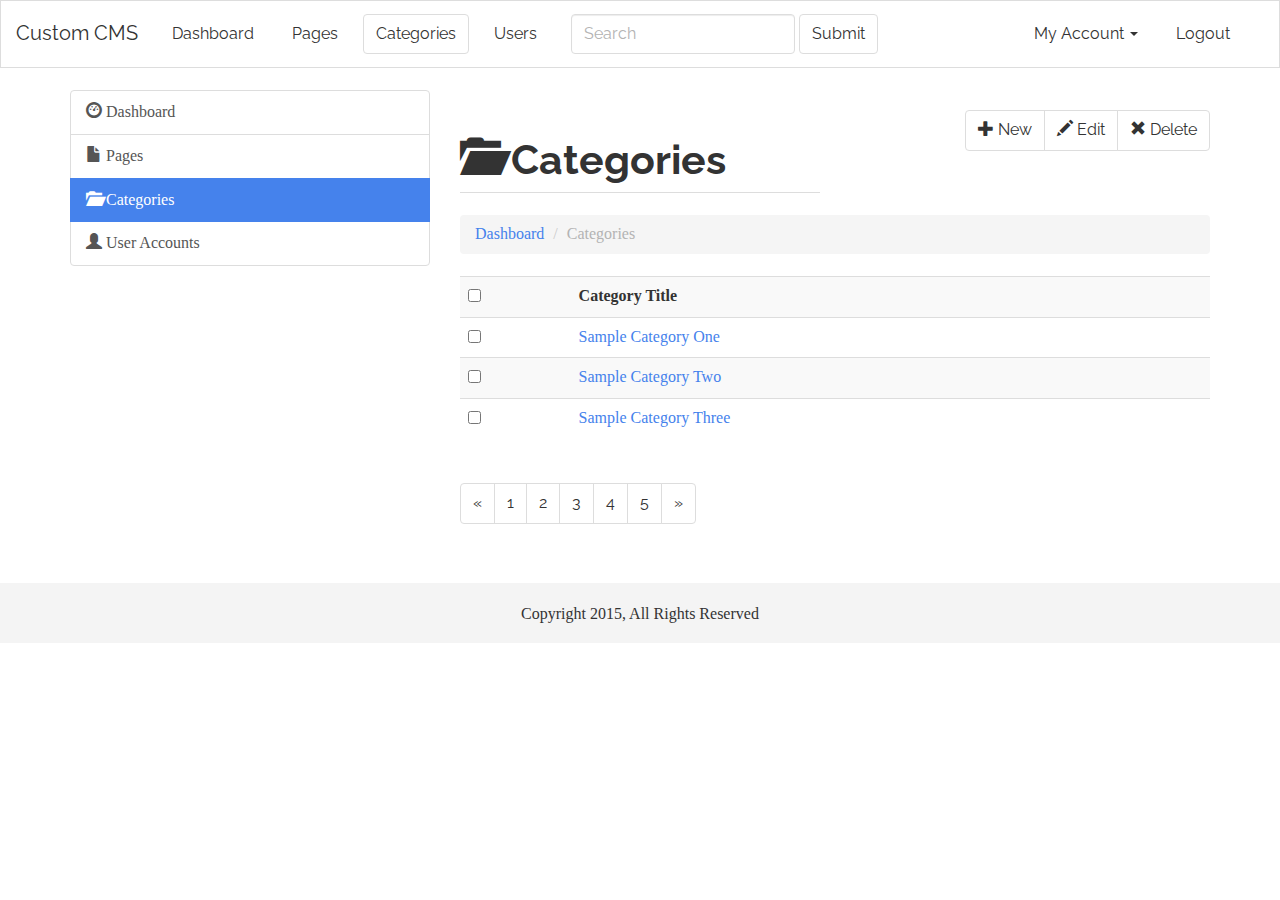
==== categories.html @ eb561da2 "first commit" ====
<!DOCTYPE html>
<html lang="en">
  <head>
    <meta charset="utf-8">
    <meta http-equiv="X-UA-Compatible" content="IE=edge">
    <meta name="viewport" content="width=device-width, initial-scale=1">

    <title>Categories</title>

    <!-- Bootstrap core CSS -->
    <link href="css/bootstrap.css" rel="stylesheet">

    <!-- Custom styles for this template -->
    <link href="css/style.css" rel="stylesheet">
  </head>

  <body>

  <nav class="navbar navbar-inverse">
    <div class="container-fluid">
      <div class="navbar-header">
        <button type="button" class="navbar-toggle collapsed" data-toggle="collapse" data-target="#bs-example-navbar-collapse-2">
          <span class="sr-only">Toggle navigation</span>
          <span class="icon-bar"></span>
          <span class="icon-bar"></span>
          <span class="icon-bar"></span>
        </button>
        <a class="navbar-brand" href="index.html">Custom CMS</a>
      </div>

      <div class="collapse navbar-collapse" id="bs-example-navbar-collapse-2">
        <ul class="nav navbar-nav">
          <li><a href="index.html">Dashboard<span class="sr-only">(current)</span></a></li>
          <li><a href="pages.html">Pages</a></li>
          <li class="active"><a href="categories.html">Categories</a></li>
          <li><a href="usres.html">Users</a></li>
        </ul>
        <form class="navbar-form navbar-left" role="search">
          <div class="form-group">
            <input type="text" class="form-control" placeholder="Search">
          </div>
          <button type="submit" class="btn btn-default">Submit</button>
        </form>
        <ul class="nav navbar-nav navbar-right">
          <li class="dropdown">
            <a href="#" class="dropdown-toggle" data-toggle="dropdown" role="button" aria-expanded="false">My Account <span class="caret"></span></a>
            <ul class="dropdown-menu" role="menu">
              <li><a href="#">Action</a></li>
              <li><a href="#">Another action</a></li>
              <li><a href="#">Something else here</a></li>
              <li class="divider"></li>
              <li><a href="#">Separated link</a></li>
              <li class="divider"></li>
              <li><a href="#">One more separated link</a></li>
            </ul>
          </li>
          <li><a href="login.html">Logout</a></li>
        </ul>
      </div>
    </div>
  </nav>
  
  <section>
    <div class="container">
      <div class="row">
        <div class="col-md-4">
          <div class="list-group">
            <a href="index.html" class="list-group-item">
              <i class="glyphicon glyphicon-dashboard"></i> Dashboard
            </a>
            <a href="pages.html" class="list-group-item">
              <i class="glyphicon glyphicon-file"></i> Pages
            </a>
            <a href="categories.html" class="list-group-item active">
              <i class="glyphicon glyphicon-folder-open"></i> Categories
            </a>
            <a href="users.html" class="list-group-item">
              <i class="glyphicon glyphicon-user"></i> User Accounts
            </a>
          </div>
        </div>
        <div class="col-md-8">
          <div class="row">
            <div class="col-md-6">
              <h1 class="page-header"><i class="glyphicon glyphicon-folder-open"></i> Categories</h1>
            </div>
            <div class="col-md-6">
              <div class="btn-group actions" role="group">
                <a href="#" class="btn btn-default"><i class="glyphicon glyphicon-plus"></i> New</a>
                <a href="#" class="btn btn-default"><i class="glyphicon glyphicon-pencil"></i> Edit</a>
                <a href="#" class="btn btn-default"><i class="glyphicon glyphicon-remove"></i> Delete</a>
              </div>
            </div>
          </div>
          <ol class="breadcrumb">
            <li><a href="index.html">Dashboard</a></li>
            <li class="active">Categories</li>
          </ol>
            <table class="table table-striped">
              <tr>
                <th><input type="checkbox"></th>
                <th>Category Title</th>
              </tr>
              <tr>
                <td><input type="checkbox"></td>
                <td><a href="category.html">Sample Category One</a></td>
              </tr>
              <tr>
                <td><input type="checkbox"></td>
                <td><a href="category.html">Sample Category Two</a></td>
              </tr>
              <tr>
                <td><input type="checkbox"></td>
                <td><a href="category.html">Sample Category Three</a></td>
              </tr>
            </table>
            <nav>
              <ul class="pagination">
                <li>
                  <a href="#" aria-label="Previous">
                    <span aria-hidden="true">&laquo;</span>
                  </a>
                </li>
                <li><a href="#">1</a></li>
                <li><a href="#">2</a></li>
                <li><a href="#">3</a></li>
                <li><a href="#">4</a></li>
                <li><a href="#">5</a></li>
                <li>
                  <a href="#" aria-label="Next">
                    <span aria-hidden="true">&raquo;</span>
                  </a>
                </li>
              </ul>
            </nav>
        </div>
      </div>
    </div>    
  </section>

  <footer>
    <p>Copyright 2015, All Rights Reserved</p>
  </footer>

    <!-- Bootstrap core JavaScript
    ================================================== -->
    <!-- Placed at the end of the document so the pages load faster -->
    <script src="https://ajax.googleapis.com/ajax/libs/jquery/1.11.2/jquery.min.js"></script>
    <script src="js/bootstrap.js"></script>
  </body>
</html>
---- css/style.css ----
.navbar{
	border-radius: 0;
}

body#login {
  padding-bottom: 40px;
  background-color: #eee;
}

.form-signin {
  max-width: 330px;
  padding: 15px;
  margin: 0 auto;
}
.form-signin .form-signin-heading,
.form-signin .checkbox {
  margin-bottom: 10px;
}
.form-signin .checkbox {
  font-weight: normal;
}
.form-signin .form-control {
  position: relative;
  height: auto;
  -webkit-box-sizing: border-box;
     -moz-box-sizing: border-box;
          box-sizing: border-box;
  padding: 10px;
  font-size: 16px;
}
.form-signin .form-control:focus {
  z-index: 2;
}
.form-signin input[type="email"] {
  margin-bottom: -1px;
  border-bottom-right-radius: 0;
  border-bottom-left-radius: 0;
}
.form-signin input[type="password"] {
  margin-bottom: 10px;
  border-top-left-radius: 0;
  border-top-right-radius: 0;
}

footer{
	margin-top: 30px;
	padding-top: 20px;
	height: 60px;
	text-align: center;
	background-color: #f4f4f4;
}

.actions{
	float:right;
	margin-top: 20px;
}
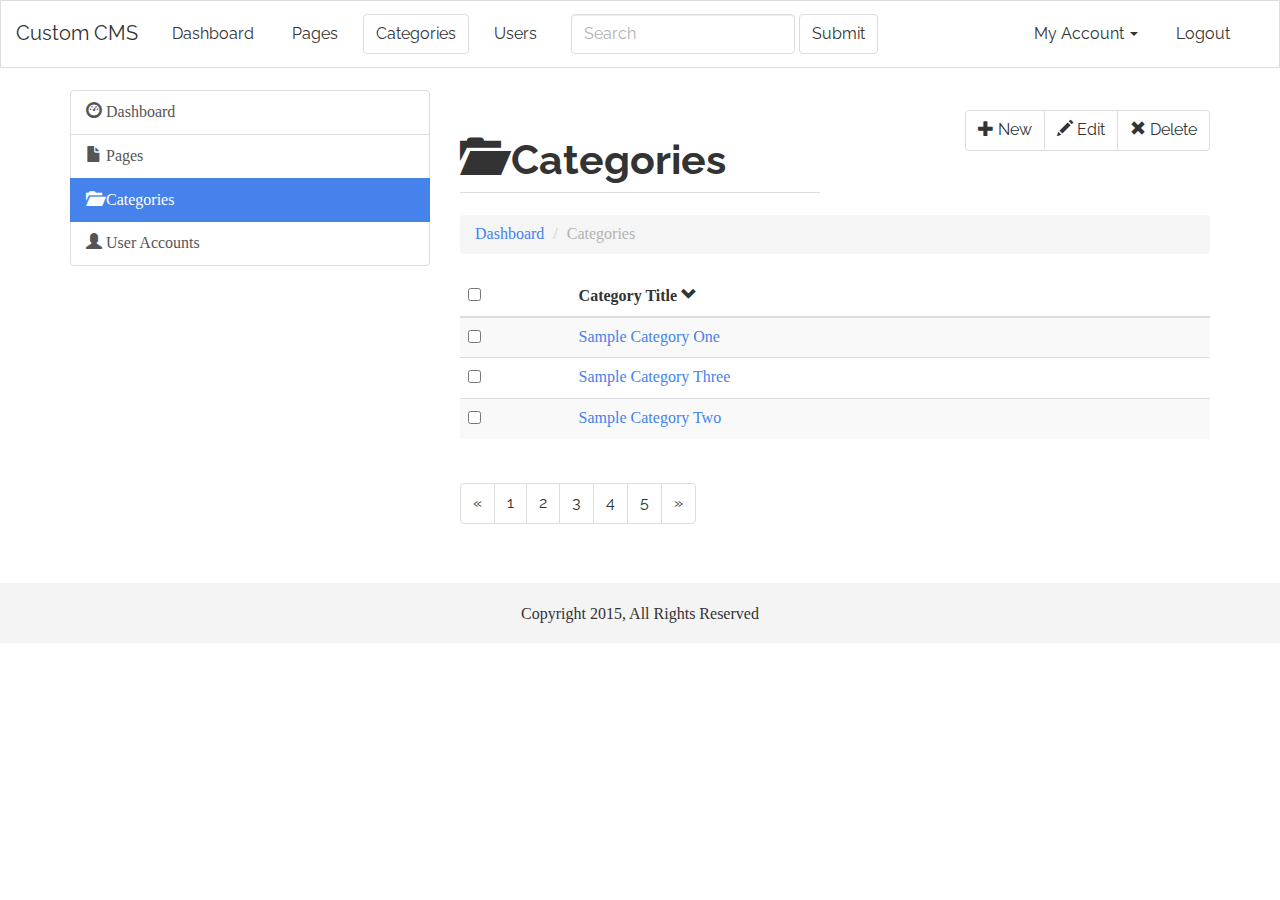
==== commit d5b70765: "add table sort and search function" ====
--- a/categories.html
+++ b/categories.html
@@ -38,7 +38,7 @@
         </ul>
         <form class="navbar-form navbar-left" role="search">
           <div class="form-group">
-            <input type="text" class="form-control" placeholder="Search">
+            <input type="text" class="form-control search-form" placeholder="Search">
           </div>
           <button type="submit" class="btn btn-default">Submit</button>
         </form>
@@ -97,11 +97,14 @@
             <li><a href="index.html">Dashboard</a></li>
             <li class="active">Categories</li>
           </ol>
-            <table class="table table-striped">
+            <table id="sort-table" class="table table-striped tablesorter">
+            <thead>
               <tr>
                 <th><input type="checkbox"></th>
-                <th>Category Title</th>
+                <th>Category Title <i class="glyphicon glyphicon-chevron-down"></th>
               </tr>
+            </thead>
+            <tbody>
               <tr>
                 <td><input type="checkbox"></td>
                 <td><a href="category.html">Sample Category One</a></td>
@@ -114,6 +117,7 @@
                 <td><input type="checkbox"></td>
                 <td><a href="category.html">Sample Category Three</a></td>
               </tr>
+            </tbody>
             </table>
             <nav>
               <ul class="pagination">
@@ -148,5 +152,23 @@
     <!-- Placed at the end of the document so the pages load faster -->
     <script src="https://ajax.googleapis.com/ajax/libs/jquery/1.11.2/jquery.min.js"></script>
     <script src="js/bootstrap.js"></script>
+    <script src="js/jquery.tablesorter.js"></script>
+    <script>
+    $(function(){
+      $('#sort-table').tablesorter({
+        sortList:[[0,0],[1,0]]
+      });
+    });
+    </script>
+    <script>
+    var $rows = $('table tr');
+    $('.search-form').keyup(function(){
+      var val = $.trim($(this).val()).replace(/ +/g, ' ').toLowerCase();
+      $rows.show().filter(function(){
+        var text = $(this).text().replace(/\s+/g, ' ').toLowerCase();
+        return !~text.indexOf(val);
+      }).hide();
+    });
+    </script>
   </body>
 </html>
--- a/css/style.css
+++ b/css/style.css
@@ -53,4 +53,8 @@
 .actions{
 	float:right;
 	margin-top: 20px;
+}
+
+.tablesorter th{
+  cursor:pointer;
 }